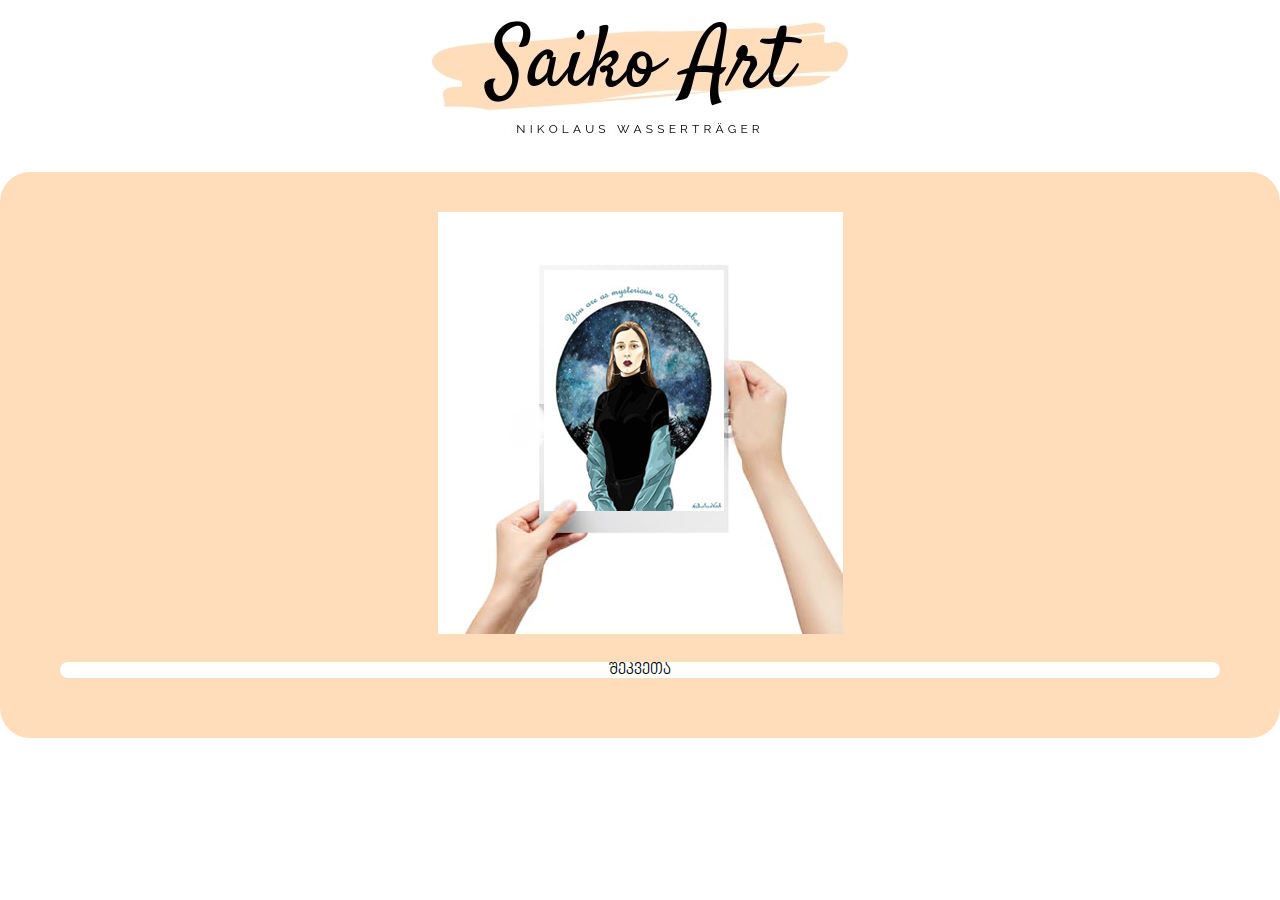
==== orderbutton.html @ 2e2369b3 "Add files via upload" ====
<!DOCTYPE html>
<html>
<head>
	<title>orderbutton</title>
	<link rel="icon" type="image/png" href="images/icons/logo.ico"/>

	<link rel="stylesheet" type="text/css" href="style/reset.css"> 
	<link rel="stylesheet" href="https://stackpath.bootstrapcdn.com/bootstrap/4.1.3/css/bootstrap.min.css" integrity="sha384-MCw98/SFnGE8fJT3GXwEOngsV7Zt27NXFoaoApmYm81iuXoPkFOJwJ8ERdknLPMO" crossorigin="anonymous">
	<link rel="stylesheet" type="text/css" href="style/fonts.css">

	<link rel="stylesheet" type="text/css" href="style/main.css"> 
</head>
<body class="nino-mtavruli">
	
    <section class="logo-img" >
    	<a href="index.html"><img src="images/logo.jpg"></a>
    </section> 
     <section class="container">
    	<img src="images/liziko-size-a4.jpg">
    	<section class="orderbutton"> 
         <div class="row">
    	 	<div class="col container-item">
    	 		<h4><a href="contact.html">შეკვეთა</a></h4>
    	 	</div>
        </div>
        </section>
</body>
</html>
---- style/fonts.css ----
@font-face {
    font-family: 'BPG Nino Mtavruli';
    src: url('../fonts/bpg-nino-mtavruli-webfont.eot'); /* IE9 Compat Modes */
    src: url('../fonts/bpg-nino-mtavruli-webfont.eot?#iefix') format('embedded-opentype'), /* IE6-IE8 */
         url('../fonts/bpg-nino-mtavruli-webfont.woff2') format('woff2'), /* Super Modern Browsers */
         url('../fonts/bpg-nino-mtavruli-webfont.woff') format('woff'), /* Pretty Modern Browsers */
         url('../fonts/bpg-nino-mtavruli-webfont.ttf') format('truetype'), /* Safari, Android, iOS */
         url('../fonts/bpg-nino-mtavruli-webfont.svg#bpg_nino_mtavruliregular') format('svg'); /* Legacy iOS */
}
---- style/main.css ----
body {
	font-family: 'BPG Nino Mtavruli';
}


.container {
	background-color:#FFDDBB;
	padding:40px;
	margin-bottom:30px;
	text-align:center;
	color:#fff;
	margin-top:30px;
	border-radius:30px;
	
}

h4 {
	margin-top:15px;
    text-decoration: none;
}

.container-fluid {
	background-color:#FFDDBB;
	padding:40px;
	text-align:center;
	color:#fff;
	border-radius:30px;
}


.logo-img {
	text-align:center;


}

.container-item {
	background-color:#fff;
	border:0px solid black;
	color:#000;
	text-align:center;
	border-radius:30px;
	text-decoration:none;
	margin:10px;

}

body {

}

.row {
	text-decoration:none;
	padding:10px;
}

h1 {
	text-align:center;
	margin-top:30px;
}

p {
	text-align:center;
	margin-right:50px;
	margin-left:50px;
}

footer {
	background-color:black;
	height:150px;
	text-align:center;
	color:white;
	padding:60px;
	

}

.image {
	text-align:center;

}

.display-inline-block {
	display: inline-block;
}

a {
	color: inherit;
	text-decoration: none;
}

a:hover {
	opacity: 0.5;
	text-decoration:none;
	color:#FFDDBB;
}


footer .left {
	width: 50%;
	text-align: left;


	footer .right {
	width: 49%;
	text-align: right;
}



footer li {
	margin-right: 15px;
}

footer .left li:last-child {
	margin-right: 0;
}

footer .right li:last-child {
	margin-right: 0;
}
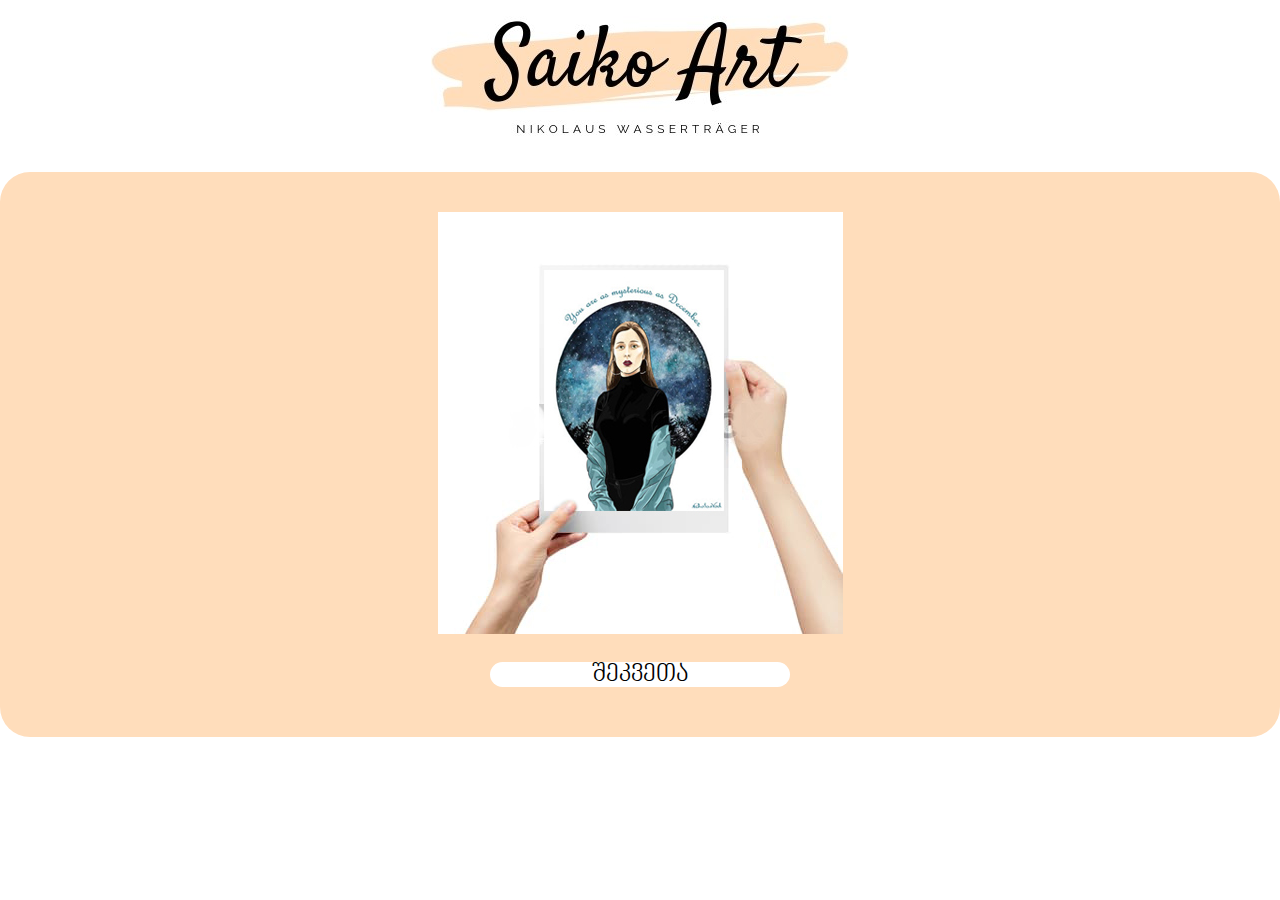
==== commit df21eae3: "Update orderbutton.html" ====
--- a/orderbutton.html
+++ b/orderbutton.html
@@ -19,10 +19,10 @@
     	<img src="images/liziko-size-a4.jpg">
     	<section class="orderbutton"> 
          <div class="row">
-    	 	<div class="col container-item">
+    	 	<div class="button container-item">
     	 		<h4><a href="contact.html">შეკვეთა</a></h4>
     	 	</div>
         </div>
         </section>
 </body>
-</html>+</html>
--- a/style/main.css
+++ b/style/main.css
@@ -98,7 +98,8 @@
 
 footer .left {
 	width: 50%;
-	text-align: left;
+	text-align: left; 
+}
 
 
 	footer .right {
@@ -118,4 +119,151 @@
 
 footer .right li:last-child {
 	margin-right: 0;
-}+}
+
+.col.img {
+margin-bottom:50px;
+}
+
+.container-item.button {
+	margin:auto;
+	width:300px;
+}
+
+
+
+/* Extra small devices (phones, less than 768px) */
+/* No media query since this is the default in Bootstrap */
+
+/* Small devices (tablets, 768px and up) */
+@media (min-width:320px) { 
+
+
+p {
+	font-size:50px;
+
+
+}
+
+
+h4 {
+
+
+font-size:80px;
+
+}
+
+
+li {
+	font-size:32px;
+}
+
+
+
+h2 {
+
+    font-size:80px;
+
+
+}
+
+
+
+ h1 {
+
+     font-size:100px;
+
+ }
+
+
+}
+/* Medium devices (desktops, 992px and up) */
+@media (min-width:992px) { 
+
+p   {
+    
+    font-size:18px;
+
+
+ }
+
+h4 {
+
+
+font-size:26px;
+
+}
+
+
+li {
+	font-size:15px;
+}
+
+
+
+h2 {
+
+    font-size:40px;
+
+}
+
+ 
+
+
+ h1 {
+
+     font-size:30px;
+
+}
+
+}
+
+/* Large devices (large desktops, 1200px and up) */
+@media (min-width:1200px) { 
+
+
+h4 {
+
+   font-size:25px;
+
+
+}
+
+
+
+h2 {
+
+    font-size:30px;
+
+}
+
+
+p{
+    
+    font-size:18px;
+
+
+ }
+
+
+
+li {
+	font-size:17px;
+}
+
+
+
+ h1 {
+
+     font-size:30px;
+
+}
+
+
+
+
+
+
+
+
+ }
